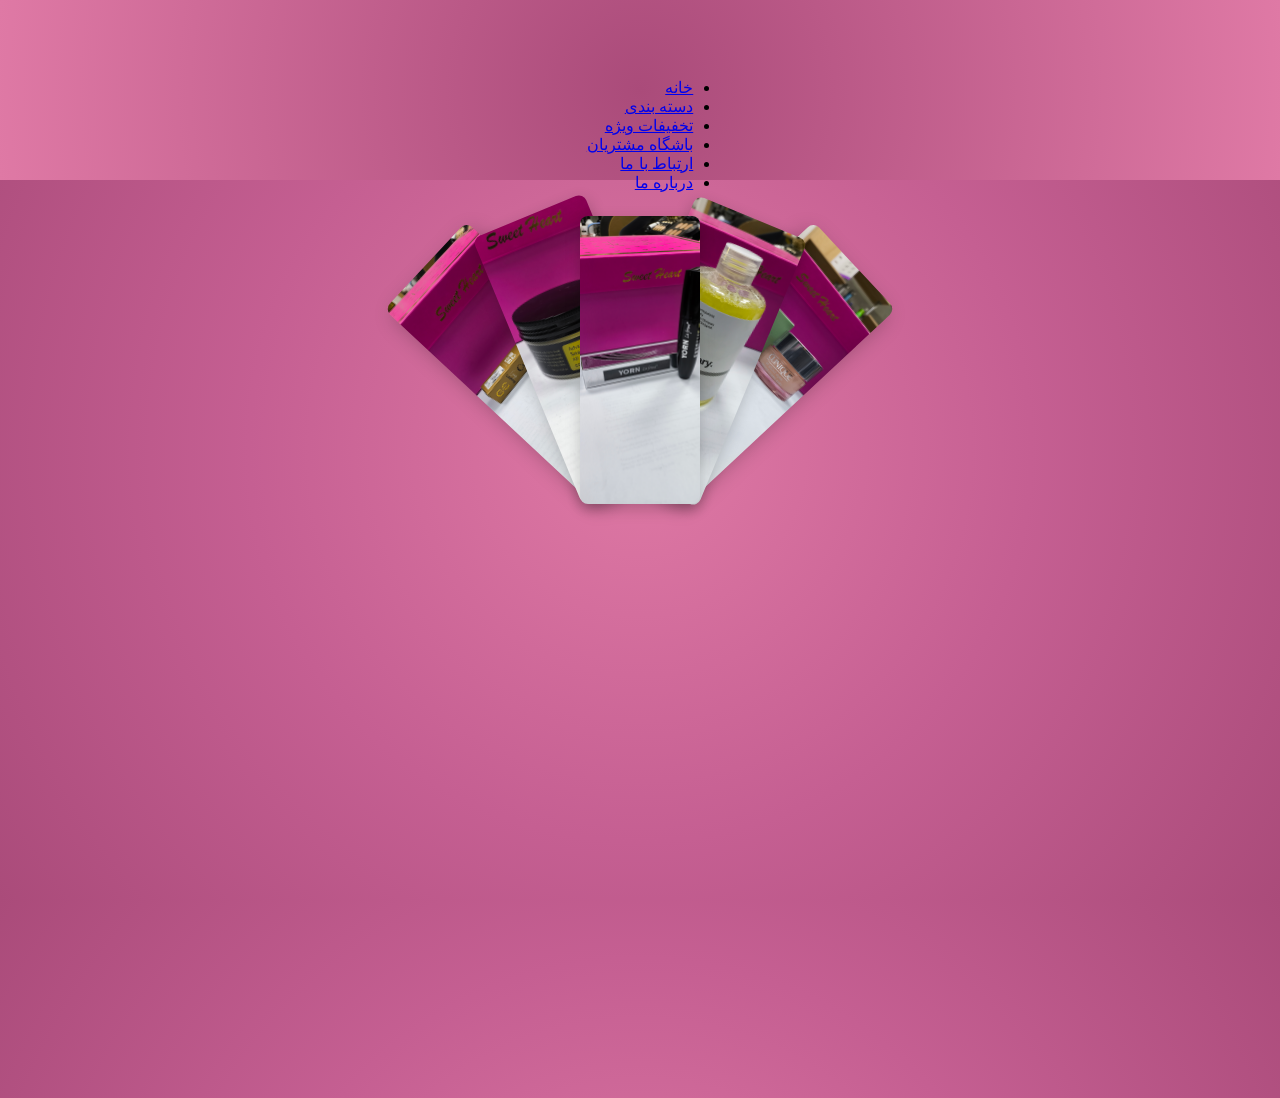
==== frontend/publick/index.html @ 0eae7503 "Add all project files" ====
<!doctype html>
<html lang="fa" dir="rtl">
  <head>
    <meta charset="UTF-8" />
    <meta
      name="viewport"
      content="width=device-width, initial-scale=1.0, user-scalable=no"
    />
    <title>Djavu</title>
    <link rel="stylesheet" href="../shared/main.css" />
    <link rel="stylesheet" href="style.css" />
  </head>

  <body>
    <header>
      <div class="mobile-header">
  <div class="mobile-top-header">
    <div class="logo">
      <span>DEJAVU</span>
    </div>

    <div class="off">
      <button class="discount-btn">
        <svg width="16" height="16" viewBox="0 0 24 24" fill="none" xmlns="http://www.w3.org/2000/svg">
          <path d="M12 2L15 8.5L22 9.5L17 14L18.5 21L12 17.5L5.5 21L7 14L2 9.5L9 8.5L12 2Z" stroke="white" stroke-width="1.5" fill="none"/>
          <path d="M12 5L13.5 9L17.5 9.5L14.5 12L15.5 16L12 14L8.5 16L9.5 12L6.5 9.5L10.5 9L12 5Z" fill="white" opacity="0.8"/>
        </svg>
        تخفیفات ویژه
      </button>
    </div>
  </div>

  <div class="mobile-bottom-header">
    <div class="search">
      <form class="search-form">
        <button type="submit" class="search-btn">
          <svg width="18" height="18" viewBox="0 0 24 24" fill="none" xmlns="http://www.w3.org/2000/svg">
            <path d="M21 21L16.5 16.5M19 10.5C19 15.1944 15.1944 19 10.5 19C5.80558 19 2 15.1944 2 10.5C2 5.80558 5.80558 2 10.5 2C15.1944 2 19 5.80558 19 10.5Z" stroke="white" stroke-width="1.5" stroke-linecap="round" fill="none"/>
          </svg>
        </button>
        <input type="text" class="search-input" placeholder="جستجوی محصولات ...">
      </form>
    </div>
  </div>
</div>

      <div class="desktop-header">
        <div class="header-top"></div>
        <div class="header-bottom">
          <!-- منوی دسکتاپ -->
          <nav class="desktop-menu">
            <ul class="nav-links">
              <li><a href="#">خانه</a></li>
              <li><a href="#">دسته بندی</a></li>
              <li><a href="#">تخفیفات ویژه</a></li>
              <li><a href="#">باشگاه مشتریان</a></li>
              <li><a href="#">ارتباط با ما</a></li>
              <li><a href="#">درباره ما</a></li>
            </ul>
          </nav>
        </div>
    </header>

    <div class="body-container">
      <div class="collection-gallery">
        <div class="main-picture"></div>
        <div class="main-picture"></div>
        <div class="main-picture"></div>
        <div class="main-picture"></div>
        <div class="main-picture"></div>
      </div>
    </div>

    <div class="footer-container">
      <div class="footer">
        <li>
          <a href="#" class="footer-link">
            <svg width="30" height="30" viewBox="0 0 24 24" fill="none" xmlns="http://www.w3.org/2000/svg">
             <path d="M3 9L12 3L21 9V20H15V14H9V20H3V9Z" stroke="white" stroke-width="1.5" stroke-linecap="round" stroke-linejoin="round" fill="none"/>
            </svg>
            <span>خانه</span>
          </a>
        </li>
        <li>
          <a href="#" class="footer-link">
            <svg width="30" height="30" viewBox="0 0 24 24" fill="none" xmlns="http://www.w3.org/2000/svg">
              <rect x="3" y="3" width="7" height="7" rx="1.5" stroke="white" stroke-width="1.5" fill="none"/>
              <rect x="14" y="3" width="7" height="7" rx="1.5" stroke="white" stroke-width="1.5" fill="none"/>
              <rect x="3" y="14" width="7" height="7" rx="1.5" stroke="white" stroke-width="1.5" fill="none"/>
              <rect x="14" y="14" width="7" height="7" rx="1.5" stroke="white" stroke-width="1.5" fill="none"/>
            </svg>
            <span>دسته بندی</span>
          </a>
        </li>
        <li>
          <a href="#" class="footer-link">
            <svg width="30" height="30" viewBox="0 0 24 24" fill="none" xmlns="http://www.w3.org/2000/svg">
              <path d="M6 6H20L18 15H7L6 6ZM6 6L5 3H2" stroke="white" stroke-width="1.5" stroke-linecap="round" stroke-linejoin="round" fill="none"/>
              <circle cx="8" cy="18" r="1.5" stroke="white" stroke-width="1.5" fill="none"/>
              <circle cx="17" cy="18" r="1.5" stroke="white" stroke-width="1.5" fill="none"/>
              <line x1="10" y1="9" x2="16" y2="9" stroke="white" stroke-width="1.5" stroke-linecap="round"/>
            </svg>
            <span>سبد خرید</span>
          </a>
        </li>
        <li>
          <a href="#" class="footer-link">
            <svg width="30" height="30" viewBox="0 0 24 24" fill="none" xmlns="http://www.w3.org/2000/svg">
              <circle cx="12" cy="8" r="4" stroke="white" stroke-width="1.5" fill="none"/>
              <path d="M5 20V19C5 15.7 7.7 13 11 13H13C16.3 13 19 15.7 19 19V20" stroke="white" stroke-width="1.5" stroke-linecap="round" fill="none"/>
            </svg>
            <span>پروفایل</span>
          </a>
        </li>
      </div>
    </div>

    <script src="js/main.js"></script>
  </body>
</html>
---- frontend/shared/main.css ----
* {
  box-sizing: border-box;
  padding: 0;
  margin: 0;
}

body {
  width: 100vw;
  height: 100vh;
  overflow-x: hidden;
  font-family: "Segoe UI", Tahoma, Geneva, Verdana, sans-serif;
  background: radial-gradient(circle, #df79a5, #c55f92, #aa4b7a);
}

header {
  height: 14vh;
  width: 100vw;
  background: radial-gradient(circle, #aa4b7a, #df79a5);
}

.body-container {
  height: 93vh;
  width: 100%;
}

.mobile-top-header {
  height: 7vh;
  width: 100%;
  display: grid;
  align-items: center;
  grid-template-columns: repeat(2, 1fr);
  justify-content: space-between;
}

.mobile-bottom-header {
  height: 7vh;
  width: 100%;
  display: flex;
  justify-content: center;
  align-items: center;
  border-top: 1px solid rgba(255, 255, 255, 1);
}

.search {
  display: flex;
  align-items: center;
  justify-content: center;
}
/* ========== هدر موبایل ========== */
.mobile-header {
  width: 100%;
  height: 100%;
}

.mobile-top-header {
  height: 7vh;
  width: 100%;
  display: grid;
  grid-template-columns: repeat(2, 1fr);
  align-items: center;
  padding: 0 15px;
}

.logo span {
  font-size: 2rem;
  font-weight: bold;
  color: white;
  letter-spacing: 2px;
  text-shadow: 2px 2px 4px rgba(0, 0, 0, 0.2);
}

.off {
  display: flex;
  justify-content: center;
  align-items: center;
}

.discount-btn {
  background: rgba(255, 255, 255, 0.2);
  border: 1px solid rgba(255, 255, 255, 0.3);
  color: white;
  padding: 10px 15px;
  border-radius: 25px;
  font-size: 1.1rem;
  font-weight: 500;
  display: flex;
  align-items: center;
  gap: 6px;
  cursor: pointer;
  transition: all 0.3s ease;
  backdrop-filter: blur(5px);
}

.discount-btn:hover {
  background: rgba(255, 255, 255, 0.35);
  transform: scale(1.02);
}

.mobile-bottom-header {
  height: 7vh;
  width: 100%;
  display: flex;
  justify-content: center;
  align-items: center;
  border-top: 1px solid rgba(255, 255, 255, 0.2);
  padding: 0 15px;
}

.search {
  width: 100%;
  display: flex;
  justify-content: center;
}

.search-form {
  width: 90%;
  display: flex;
  align-items: center;
  background: rgba(255, 255, 255, 0.15);
  border-radius: 30px;
  padding: 5px 15px;
  backdrop-filter: blur(5px);
  transition: all 0.3s ease;
}

.search-form:focus-within {
  background: rgba(255, 255, 255, 0.25);
  box-shadow: 0 0 10px rgba(255, 255, 255, 0.2);
}

.search-btn {
  background: none;
  border: none;
  display: flex;
  align-items: center;
  justify-content: center;
  cursor: pointer;
  padding: 5px;
  margin-left: 8px;
}

.search-input {
  flex: 1;
  background: transparent;
  border: none;
  outline: none;
  color: white;
  font-size: 14px;
  padding: 8px 0;
}

.search-input::placeholder {
  color: rgba(255, 255, 255, 0.7);
  font-size: 13px;
}

.logo {
  display: flex;
  align-items: center;
  justify-content: center;
}

.off {
  display: flex;
  align-items: center;
  justify-content: center;
}

.desktop-header {
  display: none;
}

.footer-container {
  position: sticky;
  bottom: 0;
  height: 9vh;
  width: 100%;
  display: flex;
  align-items: center;
  justify-content: center;
}

.footer {
  height: 100%;
  width: 80%;
  border-radius: 50px;
  margin-bottom: 40px;
  background: radial-gradient(circle, #aa4b7a, #df79a5);
  display: grid;
  grid-template-columns: repeat(4, 1fr);
  gap: 10px;
  align-items: center;
  justify-content: center;
}

.footer-link {
  display: flex;
  flex-direction: column;
  align-items: center;
  justify-content: center;
  text-decoration: none;
  color: white;
  gap: 5px;
}

.footer-link span {
  font-size: 12px;
  color: white;
}

.footer li {
  display: flex;
  align-items: center;
  justify-content: center;
  list-style: none;
}

/* گالری محصولات - استایل‌های اصلی */
.collection-gallery {
  height: 40vh;
  width: 100%;
  display: flex;
  align-items: center;
  justify-content: center;
  position: relative;
  overflow: visible;
  transition: all 0.5s cubic-bezier(0.4, 0, 0.2, 1);
}

.main-picture {
  width: 120px;
  height: 80%;
  background-color: white;
  transform-origin: bottom center;
  transition: all 0.5s cubic-bezier(0.4, 0, 0.2, 1);
  box-shadow: 0 5px 15px rgba(0, 0, 0, 0.2);
  border-radius: 8px;
  margin-right: -118px;
  position: relative;
  cursor: pointer;
}

/* اولین برگه سمت راست - بدون margin منفی */
.main-picture:first-child {
  margin-right: 0;
}

/* زاویه‌بندی متقارن از مرکز - حالت عادی (موبایل) */
.main-picture:nth-child(1) {
  transform: rotate(47deg);
  z-index: 1;
  margin-bottom: 85px;
  background-image: url(../publick/Assets/images/1.jpg);
  background-size: cover;
}

.main-picture:nth-child(2) {
  transform: rotate(22.5deg);
  z-index: 2;
  margin-bottom: 40px;
  background-image: url(../publick/Assets/images/2.jpg);
  background-size: cover;
}

.main-picture:nth-child(3) {
  transform: rotate(0deg);
  z-index: 3;
  margin-bottom: 0;
  background-image: url(../publick/Assets/images/3.jpg);
  background-size: cover;
}

.main-picture:nth-child(4) {
  transform: rotate(-22.5deg);
  z-index: 2;
  margin-bottom: 44px;
  background-image: url(../publick/Assets/images/4.jpg);
  background-size: cover;
}

.main-picture:nth-child(5) {
  transform: rotate(-47deg);
  z-index: 1;
  margin-bottom: 85px;
  margin-right: -118px;
  background-image: url(../publick/Assets/images/5.jpg);
  background-size: cover;
}

/* سایه عمیق‌تر برای برگه‌های کناری */
.main-picture:nth-child(1),
.main-picture:nth-child(5) {
  box-shadow: 0 8px 20px rgba(0, 0, 0, 0.25);
}

/* ========== حالت باز شده (وقتی روی محصول کلیک شد) ========== */
.collection-gallery.open .main-picture {
  margin-right: 5px !important;
  transform: rotate(0deg) !important;
  margin-bottom: 0 !important;
  width: 18vw !important;
  transition: all 0.5s cubic-bezier(0.4, 0, 0.2, 1);
}

/* جلوگیری از margin-right برای اولین عکس در حالت باز */
.collection-gallery.open .main-picture:first-child {
  margin-right: 0 !important;
}

/* تنظیم فاصله بین محصولات در حالت باز */
.collection-gallery.open {
  gap: 5px;
}

/* اثر هاور روی محصولات */
.main-picture:hover {
  transform: scale(1.05);
  z-index: 10;
  box-shadow: 0 10px 25px rgba(0, 0, 0, 0.3);
  transition: all 0.3s ease;
}

/* ========== ریسپانسیو برای موبایل ========== */
@media (max-width: 768px) {
  .collection-gallery.open .main-picture {
    width: 75px;
    margin-right: 3px !important;
  }

  .collection-gallery.open .main-picture:first-child {
    margin-right: 0 !important;
  }

  /* تنظیم زاویه موبایل */
  .main-picture:nth-child(1) {
    transform: rotate(40deg);
    margin-bottom: 70px;
  }

  .main-picture:nth-child(2) {
    transform: rotate(20deg);
    margin-bottom: 35px;
  }

  .main-picture:nth-child(4) {
    transform: rotate(-20deg);
    margin-bottom: 35px;
  }

  .main-picture:nth-child(5) {
    transform: rotate(-40deg);
    margin-bottom: 70px;
  }
}

@media (min-width: 1200px) {
  .footer {
    display: none;
  }
  header {
    height: 20vh;
  }
  /* مخفی کردن دکمه همبرگر در دسکتاپ */
  .desktop-header {
    display: flex;
    height: 100%;
    width: 100%;
    flex-direction: column;
  }

  /* نمایش منوی دسکتاپ */
  .desktop-menu {
    display: flex;
  }

  /* مخفی کردن منوی همبرگر در دسکتاپ */
  .mobile-header {
    display: none;
  }
  .desktop-menu {
    width: 100%;
    display: flex;
    justify-content: center;
  }

  .header-top {
    height: 50%;
    width: 100vw;
    display: flex;
    justify-content: right;
    align-items: center;
    padding: 0 20px;
  }

  .header-bottom {
    height: 50%;
    width: 100vw;
    display: flex;
    align-items: center;
    justify-content: center;
  }
}
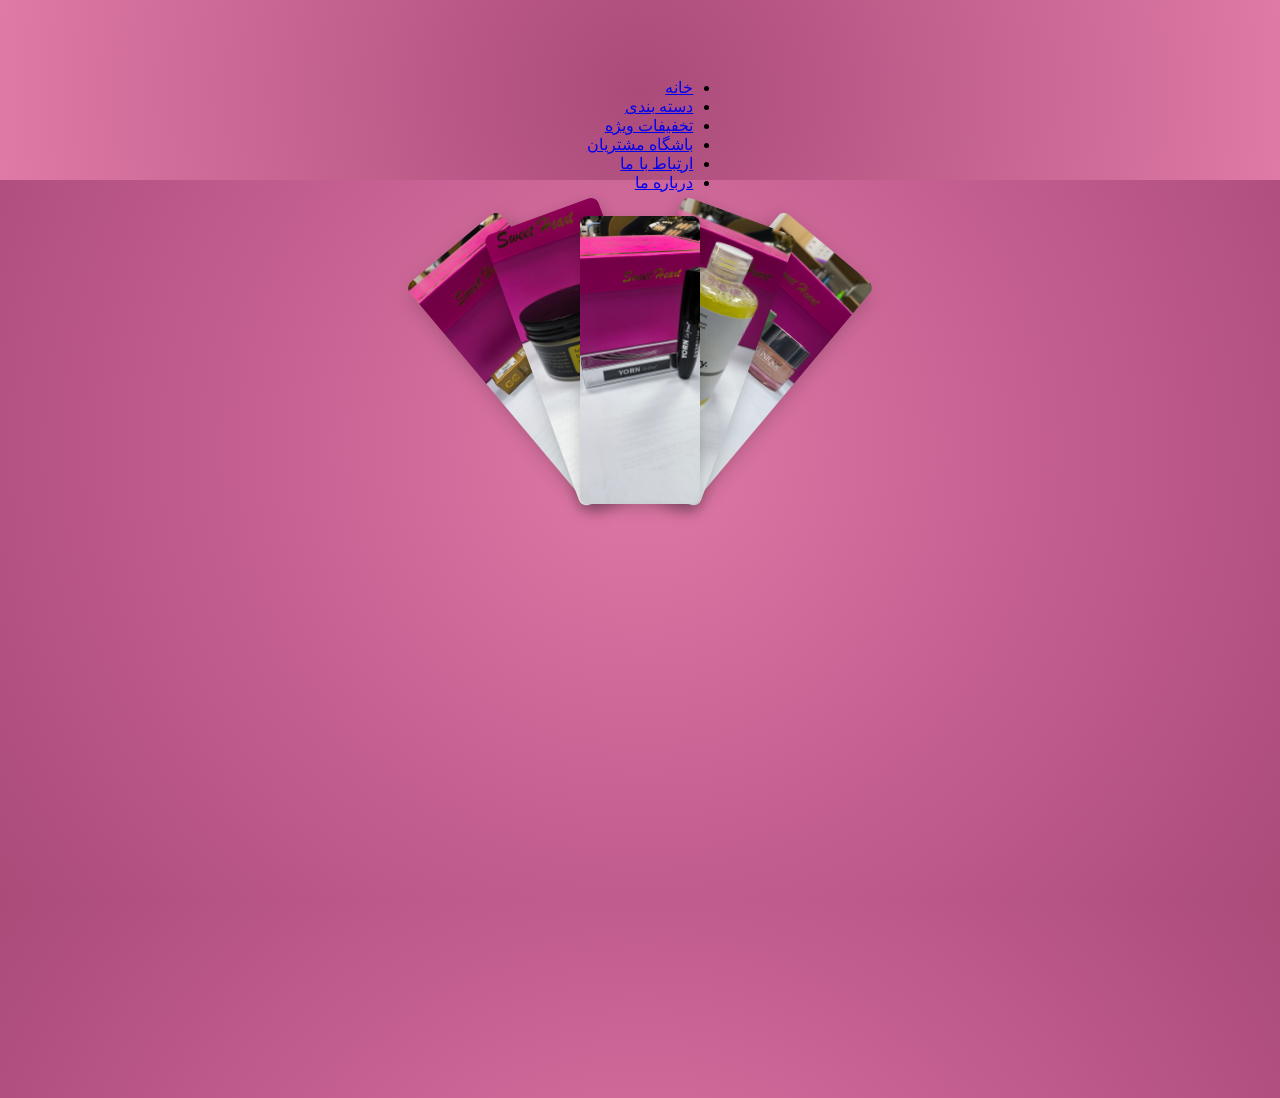
==== commit 7f5852dd: "feat(admin): create product management dashboard with angled card gallery - Build mobile-first admin" ====
--- a/frontend/publick/index.html
+++ b/frontend/publick/index.html
@@ -71,10 +71,10 @@
       </div>
     </div>
 
-    <div class="footer-container">
-      <div class="footer">
+    <div class="tabbar-container">
+      <div class="tabbar">
         <li>
-          <a href="#" class="footer-link">
+          <a href="#" class="tabbar-link">
             <svg width="30" height="30" viewBox="0 0 24 24" fill="none" xmlns="http://www.w3.org/2000/svg">
              <path d="M3 9L12 3L21 9V20H15V14H9V20H3V9Z" stroke="white" stroke-width="1.5" stroke-linecap="round" stroke-linejoin="round" fill="none"/>
             </svg>
@@ -82,7 +82,7 @@
           </a>
         </li>
         <li>
-          <a href="#" class="footer-link">
+          <a href="#" class="tabbar-link">
             <svg width="30" height="30" viewBox="0 0 24 24" fill="none" xmlns="http://www.w3.org/2000/svg">
               <rect x="3" y="3" width="7" height="7" rx="1.5" stroke="white" stroke-width="1.5" fill="none"/>
               <rect x="14" y="3" width="7" height="7" rx="1.5" stroke="white" stroke-width="1.5" fill="none"/>
@@ -93,7 +93,7 @@
           </a>
         </li>
         <li>
-          <a href="#" class="footer-link">
+          <a href="#" class="tabbar-link">
             <svg width="30" height="30" viewBox="0 0 24 24" fill="none" xmlns="http://www.w3.org/2000/svg">
               <path d="M6 6H20L18 15H7L6 6ZM6 6L5 3H2" stroke="white" stroke-width="1.5" stroke-linecap="round" stroke-linejoin="round" fill="none"/>
               <circle cx="8" cy="18" r="1.5" stroke="white" stroke-width="1.5" fill="none"/>
@@ -104,7 +104,7 @@
           </a>
         </li>
         <li>
-          <a href="#" class="footer-link">
+          <a href="#" class="tabbar-link">
             <svg width="30" height="30" viewBox="0 0 24 24" fill="none" xmlns="http://www.w3.org/2000/svg">
               <circle cx="12" cy="8" r="4" stroke="white" stroke-width="1.5" fill="none"/>
               <path d="M5 20V19C5 15.7 7.7 13 11 13H13C16.3 13 19 15.7 19 19V20" stroke="white" stroke-width="1.5" stroke-linecap="round" fill="none"/>
--- a/frontend/shared/main.css
+++ b/frontend/shared/main.css
@@ -18,11 +18,6 @@
   background: radial-gradient(circle, #aa4b7a, #df79a5);
 }
 
-.body-container {
-  height: 93vh;
-  width: 100%;
-}
-
 .mobile-top-header {
   height: 7vh;
   width: 100%;
@@ -170,7 +165,7 @@
   display: none;
 }
 
-.footer-container {
+.tabbar-container {
   position: sticky;
   bottom: 0;
   height: 9vh;
@@ -180,7 +175,7 @@
   justify-content: center;
 }
 
-.footer {
+.tabbar {
   height: 100%;
   width: 80%;
   border-radius: 50px;
@@ -193,7 +188,7 @@
   justify-content: center;
 }
 
-.footer-link {
+.tabbar-link {
   display: flex;
   flex-direction: column;
   align-items: center;
@@ -203,158 +198,20 @@
   gap: 5px;
 }
 
-.footer-link span {
+.tabbar-link span {
   font-size: 12px;
   color: white;
 }
 
-.footer li {
+.tabbar li {
   display: flex;
   align-items: center;
   justify-content: center;
   list-style: none;
 }
 
-/* گالری محصولات - استایل‌های اصلی */
-.collection-gallery {
-  height: 40vh;
-  width: 100%;
-  display: flex;
-  align-items: center;
-  justify-content: center;
-  position: relative;
-  overflow: visible;
-  transition: all 0.5s cubic-bezier(0.4, 0, 0.2, 1);
-}
-
-.main-picture {
-  width: 120px;
-  height: 80%;
-  background-color: white;
-  transform-origin: bottom center;
-  transition: all 0.5s cubic-bezier(0.4, 0, 0.2, 1);
-  box-shadow: 0 5px 15px rgba(0, 0, 0, 0.2);
-  border-radius: 8px;
-  margin-right: -118px;
-  position: relative;
-  cursor: pointer;
-}
-
-/* اولین برگه سمت راست - بدون margin منفی */
-.main-picture:first-child {
-  margin-right: 0;
-}
-
-/* زاویه‌بندی متقارن از مرکز - حالت عادی (موبایل) */
-.main-picture:nth-child(1) {
-  transform: rotate(47deg);
-  z-index: 1;
-  margin-bottom: 85px;
-  background-image: url(../publick/Assets/images/1.jpg);
-  background-size: cover;
-}
-
-.main-picture:nth-child(2) {
-  transform: rotate(22.5deg);
-  z-index: 2;
-  margin-bottom: 40px;
-  background-image: url(../publick/Assets/images/2.jpg);
-  background-size: cover;
-}
-
-.main-picture:nth-child(3) {
-  transform: rotate(0deg);
-  z-index: 3;
-  margin-bottom: 0;
-  background-image: url(../publick/Assets/images/3.jpg);
-  background-size: cover;
-}
-
-.main-picture:nth-child(4) {
-  transform: rotate(-22.5deg);
-  z-index: 2;
-  margin-bottom: 44px;
-  background-image: url(../publick/Assets/images/4.jpg);
-  background-size: cover;
-}
-
-.main-picture:nth-child(5) {
-  transform: rotate(-47deg);
-  z-index: 1;
-  margin-bottom: 85px;
-  margin-right: -118px;
-  background-image: url(../publick/Assets/images/5.jpg);
-  background-size: cover;
-}
-
-/* سایه عمیق‌تر برای برگه‌های کناری */
-.main-picture:nth-child(1),
-.main-picture:nth-child(5) {
-  box-shadow: 0 8px 20px rgba(0, 0, 0, 0.25);
-}
-
-/* ========== حالت باز شده (وقتی روی محصول کلیک شد) ========== */
-.collection-gallery.open .main-picture {
-  margin-right: 5px !important;
-  transform: rotate(0deg) !important;
-  margin-bottom: 0 !important;
-  width: 18vw !important;
-  transition: all 0.5s cubic-bezier(0.4, 0, 0.2, 1);
-}
-
-/* جلوگیری از margin-right برای اولین عکس در حالت باز */
-.collection-gallery.open .main-picture:first-child {
-  margin-right: 0 !important;
-}
-
-/* تنظیم فاصله بین محصولات در حالت باز */
-.collection-gallery.open {
-  gap: 5px;
-}
-
-/* اثر هاور روی محصولات */
-.main-picture:hover {
-  transform: scale(1.05);
-  z-index: 10;
-  box-shadow: 0 10px 25px rgba(0, 0, 0, 0.3);
-  transition: all 0.3s ease;
-}
-
-/* ========== ریسپانسیو برای موبایل ========== */
-@media (max-width: 768px) {
-  .collection-gallery.open .main-picture {
-    width: 75px;
-    margin-right: 3px !important;
-  }
-
-  .collection-gallery.open .main-picture:first-child {
-    margin-right: 0 !important;
-  }
-
-  /* تنظیم زاویه موبایل */
-  .main-picture:nth-child(1) {
-    transform: rotate(40deg);
-    margin-bottom: 70px;
-  }
-
-  .main-picture:nth-child(2) {
-    transform: rotate(20deg);
-    margin-bottom: 35px;
-  }
-
-  .main-picture:nth-child(4) {
-    transform: rotate(-20deg);
-    margin-bottom: 35px;
-  }
-
-  .main-picture:nth-child(5) {
-    transform: rotate(-40deg);
-    margin-bottom: 70px;
-  }
-}
-
 @media (min-width: 1200px) {
-  .footer {
+  .tabbar {
     display: none;
   }
   header {
--- a/frontend/publick/style.css
+++ b/frontend/publick/style.css
@@ -0,0 +1,139 @@
+.body-container {
+  height: 93vh;
+  width: 100%;
+}
+
+/* گالری محصولات - استایل‌های اصلی */
+.collection-gallery {
+  height: 40vh;
+  width: 100%;
+  display: flex;
+  align-items: center;
+  justify-content: center;
+  position: relative;
+  overflow: visible;
+  transition: all 0.5s cubic-bezier(0.4, 0, 0.2, 1);
+}
+
+/* ========== حالت باز شده (وقتی روی محصول کلیک شد) ========== */
+.collection-gallery.open .main-picture {
+  margin-right: 5px !important;
+  transform: rotate(0deg) !important;
+  margin-bottom: 0 !important;
+  width: 18vw !important;
+  transition: all 0.5s cubic-bezier(0.4, 0, 0.2, 1);
+}
+
+.main-picture {
+  width: 120px;
+  height: 80%;
+  background-color: white;
+  transform-origin: bottom center;
+  transition: all 0.5s cubic-bezier(0.4, 0, 0.2, 1);
+  box-shadow: 0 5px 15px rgba(0, 0, 0, 0.2);
+  border-radius: 8px;
+  margin-right: -118px;
+  position: relative;
+  cursor: pointer;
+}
+
+/* اولین برگه سمت راست - بدون margin منفی */
+.main-picture:first-child {
+  margin-right: 0;
+}
+
+/* زاویه‌بندی متقارن از مرکز - حالت عادی (موبایل) */
+.main-picture:nth-child(1) {
+  transform: rotate(47deg);
+  z-index: 1;
+  margin-bottom: 85px;
+  background-image: url(../publick/Assets/images/1.jpg);
+  background-size: cover;
+}
+
+.main-picture:nth-child(2) {
+  transform: rotate(22.5deg);
+  z-index: 2;
+  margin-bottom: 40px;
+  background-image: url(../publick/Assets/images/2.jpg);
+  background-size: cover;
+}
+
+.main-picture:nth-child(3) {
+  transform: rotate(0deg);
+  z-index: 3;
+  margin-bottom: 0;
+  background-image: url(../publick/Assets/images/3.jpg);
+  background-size: cover;
+}
+
+.main-picture:nth-child(4) {
+  transform: rotate(-22.5deg);
+  z-index: 2;
+  margin-bottom: 44px;
+  background-image: url(../publick/Assets/images/4.jpg);
+  background-size: cover;
+}
+
+.main-picture:nth-child(5) {
+  transform: rotate(-47deg);
+  z-index: 1;
+  margin-bottom: 85px;
+  margin-right: -118px;
+  background-image: url(../publick/Assets/images/5.jpg);
+  background-size: cover;
+}
+
+/* سایه عمیق‌تر برای برگه‌های کناری */
+.main-picture:nth-child(1),
+.main-picture:nth-child(5) {
+  box-shadow: 0 8px 20px rgba(0, 0, 0, 0.25);
+}
+
+/* جلوگیری از margin-right برای اولین عکس در حالت باز */
+.collection-gallery.open .main-picture:first-child {
+  margin-right: 0 !important;
+}
+
+/* تنظیم فاصله بین محصولات در حالت باز */
+.collection-gallery.open {
+  gap: 5px;
+}
+
+/* اثر هاور روی محصولات */
+.main-picture:hover {
+  transform: scale(1.05);
+  z-index: 10;
+  box-shadow: 0 10px 25px rgba(0, 0, 0, 0.3);
+  transition: all 0.3s ease;
+}
+
+.collection-gallery.open .main-picture {
+  width: 75px;
+  margin-right: 3px !important;
+}
+
+.collection-gallery.open .main-picture:first-child {
+  margin-right: 0 !important;
+}
+
+/* تنظیم زاویه موبایل */
+.main-picture:nth-child(1) {
+  transform: rotate(40deg);
+  margin-bottom: 70px;
+}
+
+.main-picture:nth-child(2) {
+  transform: rotate(20deg);
+  margin-bottom: 35px;
+}
+
+.main-picture:nth-child(4) {
+  transform: rotate(-20deg);
+  margin-bottom: 35px;
+}
+
+.main-picture:nth-child(5) {
+  transform: rotate(-40deg);
+  margin-bottom: 70px;
+}
